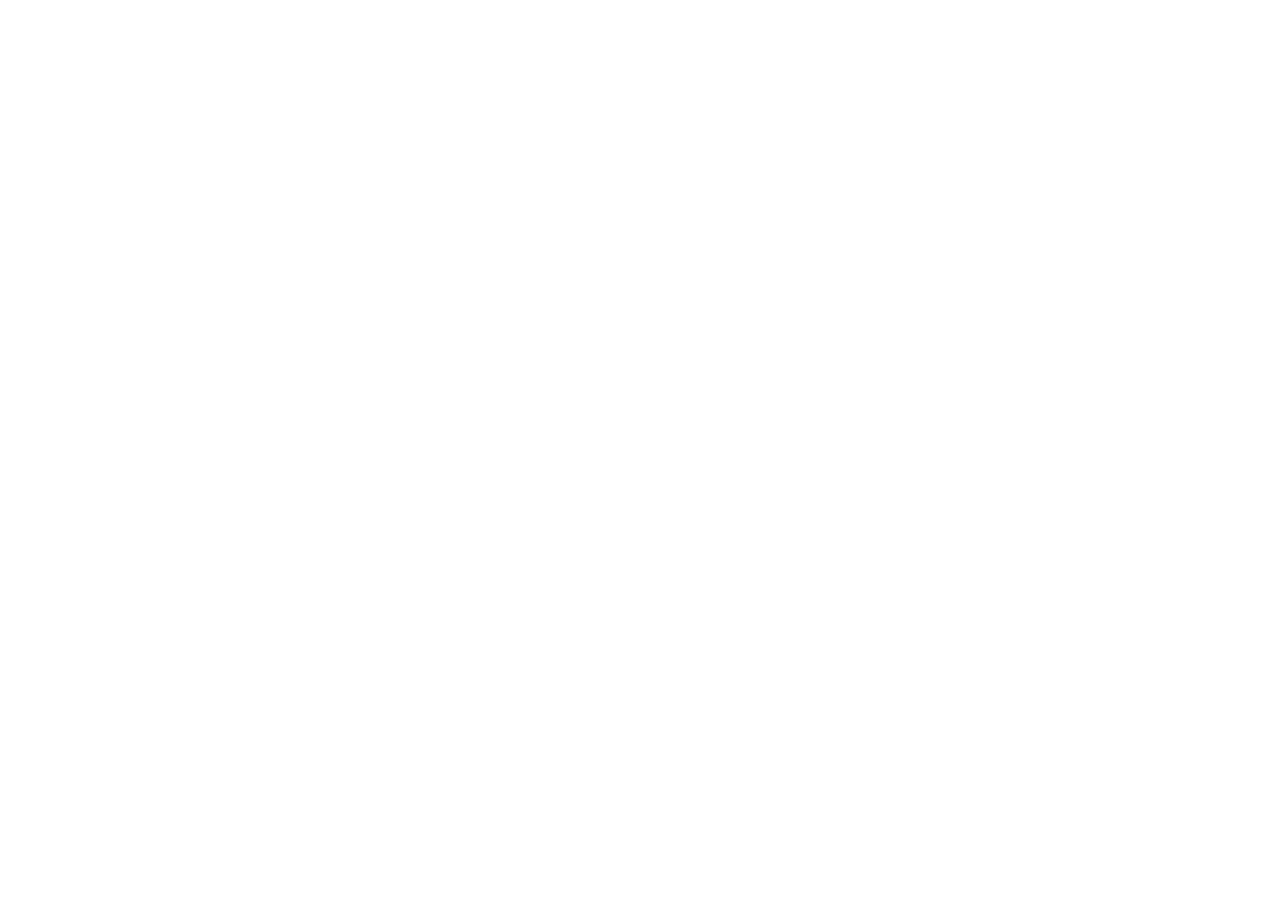
==== lesson_9/index.html @ f0760f2a "js8" ====
<!doctype html>
<html lang="en">
<head>
    <meta charset="UTF-8">
    <meta name="viewport"
          content="width=device-width, user-scalable=no, initial-scale=1.0, maximum-scale=1.0, minimum-scale=1.0">
    <meta http-equiv="X-UA-Compatible" content="ie=edge">
    <title>Document</title>
</head>
<body>
<script src="main.js"></script>
</body>
</html>
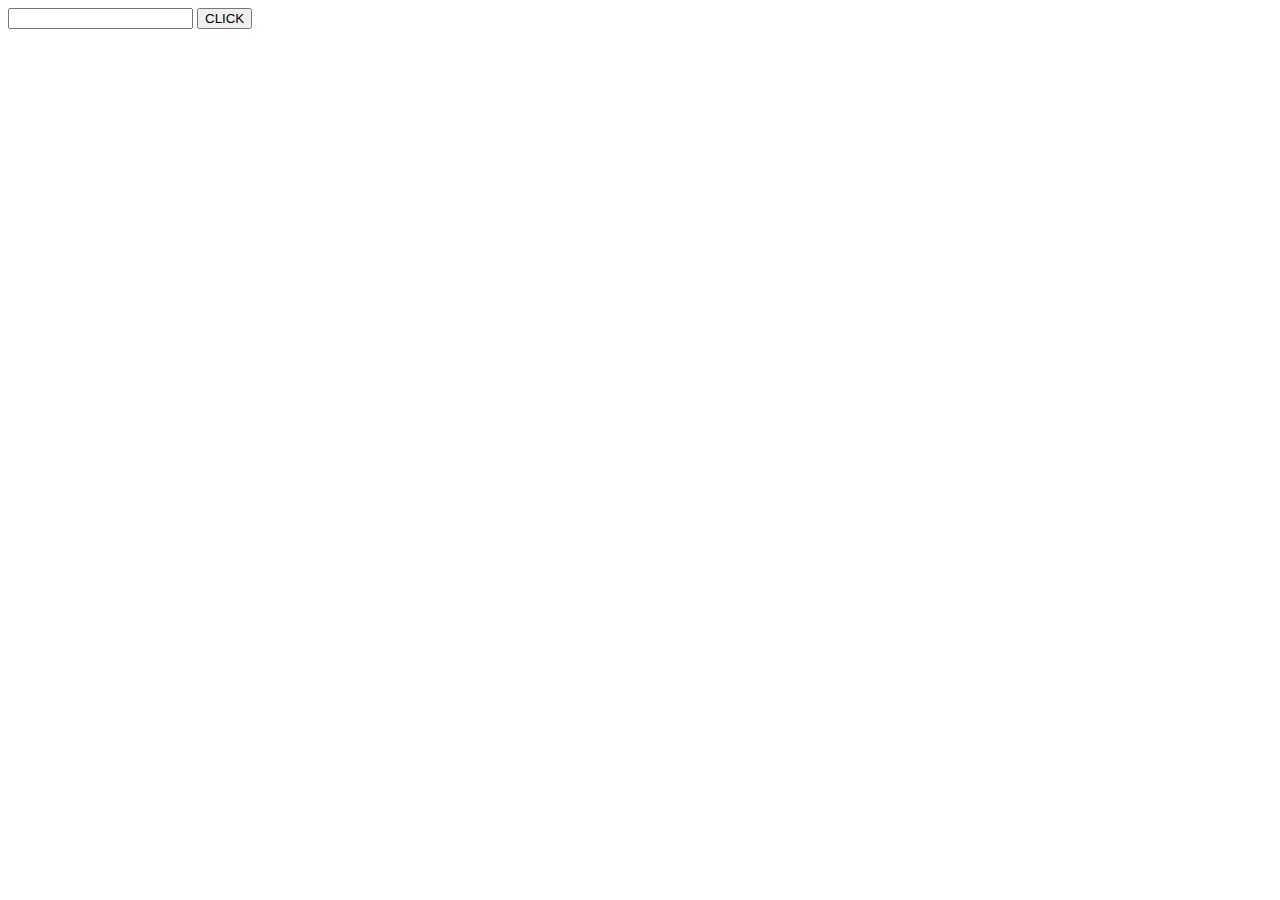
==== commit f01a064a: "js9" ====
--- a/lesson_9/index.html
+++ b/lesson_9/index.html
@@ -6,8 +6,18 @@
           content="width=device-width, user-scalable=no, initial-scale=1.0, maximum-scale=1.0, minimum-scale=1.0">
     <meta http-equiv="X-UA-Compatible" content="ie=edge">
     <title>Document</title>
+    <link rel="stylesheet" href="style.css">
+
 </head>
 <body>
+
+<form name = "checkin" >
+    <input type="number" name="age">
+    <button>CLICK</button>
+</form>
+
+
 <script src="main.js"></script>
+
 </body>
 </html>
--- a/lesson_9/style.css
+++ b/lesson_9/style.css
@@ -0,0 +1,31 @@
+.main {
+    border: 2px solid red;
+    margin: 10px;
+}
+
+.coral {
+    border: 2px solid blue;
+    margin: 10px;
+}
+
+.text-centr {
+    text-align: center;
+}
+
+.flex {
+    display: flex;
+}
+.margin0 {
+    margin: 10px;
+    padding: 0;
+}
+.grow1 {
+   flex-grow: 1;
+}
+.grow5 {
+    flex-grow: 5;
+}
+.list-none {
+    list-style: none;
+}
+
